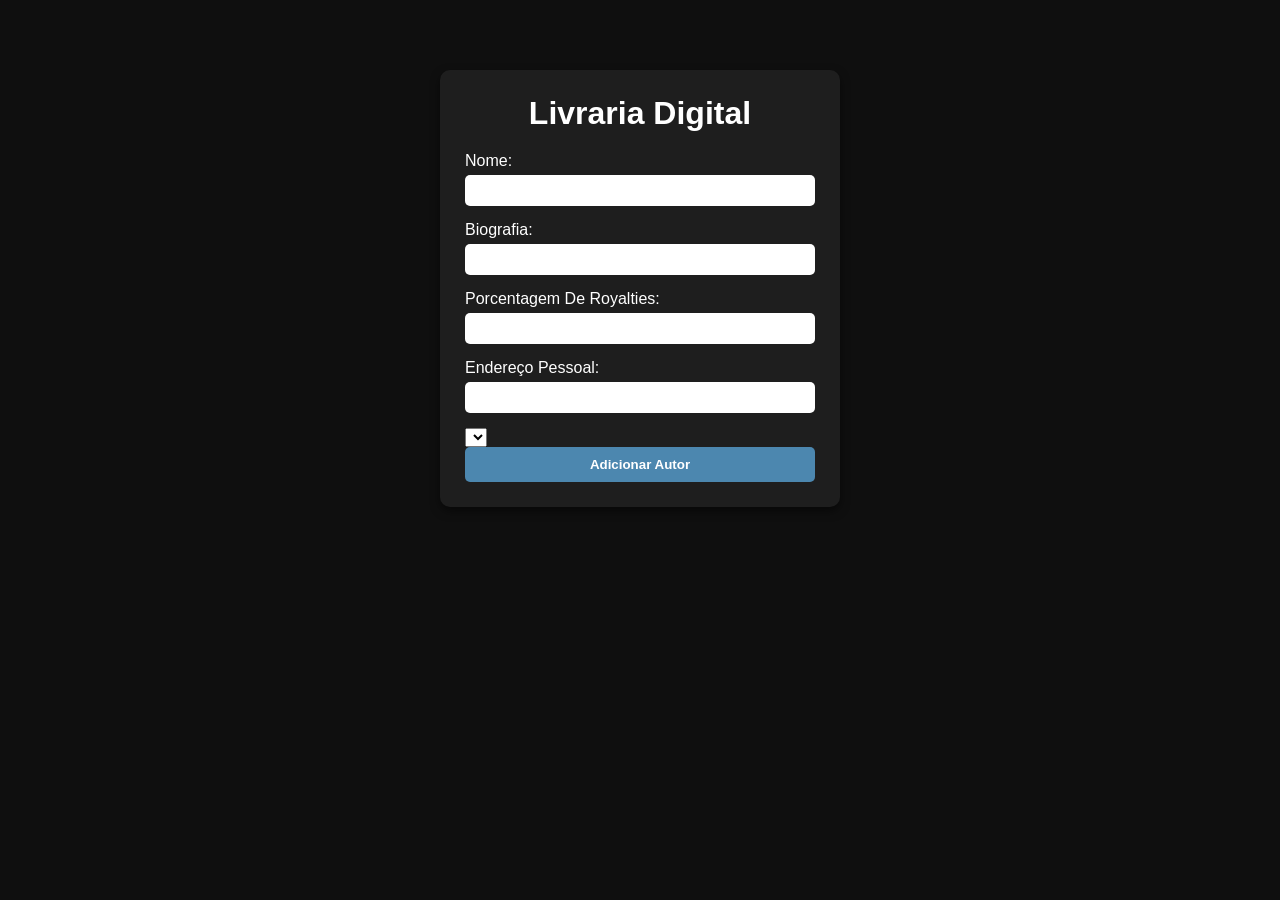
==== index.html @ ed8a70bb "up" ====
<!DOCTYPE html>
<html lang="pt-br">
<head>
    <meta charset="UTF-8">
    <meta name="viewport" content="width=device-width, initial-scale=1.0">
    <title>LivrariaFront</title>
</head>
<body>   
    <div id="cards"></div>

    <form action="" id="autorForm">
    <h1>Livraria Digital</h1>
    <script src="script.js"></script>
    <link rel="stylesheet" href="style.css">
    <div class="nome">
        <label for="nomeID">Nome:</label>
        <input type="text" id="nome" name="Nome"> 
    </div>
    <div class="biografia">
        <label for="biografiaID">Biografia:</label>
        <input type="text" id="biografia" name="Biografia">
    </div>
    <div class="porcentagem">
        <label for="porcentagemID">Porcentagem De Royalties:</label>
        <input type="number" id="porcentagem" name="porcentagemDeRoyalties">
    </div>
    <div class="endereco">
        <label for="enderecoID">Endereço Pessoal: </label>
        <input type="text" id="endereco" name="Endereço Pessoal">
    </div>
    <select name="autor" id="autor" required></select>
    <button type="submit">Adicionar Autor</button>
    </form>
</body>
</html>
---- style.css ----
*{
    margin: 0;
    padding: 0;
    box-sizing: border-box;
    font-family: Arial, Helvetica, sans-serif;
}

body{
    background-color: #0f0f0f;
    color: white;
    padding: 30px;
}

h1{
    text-align: center;
    margin-bottom: 20px;
}

#cards{
    display: grid;
    grid-template-columns: repeat(auto-fit, minmax(250px, 1fr));
    gap: 20px;
    margin-bottom: 40px;
}

#cards div{
    background-color: #1e1e1e;
    padding: 20px;
    border-radius: 10px;
    box-shadow: 0 4px 10px rgba(0,0,0,0.5);
    transition: transform 0.2s, box-shadow 0.2s;
}

#cards div:hover{
    transform: translateY(-5px);
    box-shadow: 0 6px 15px rgba(0,0,0,0.7);
}

#cards h2{
    margin-bottom: 10px;
}

#cards p{
    color: #cfcfcf;
}

form{
    background-color: #1e1e1e;
    padding: 25px;
    border-radius: 10px;
    max-width: 400px;
    margin: auto;
    box-shadow: 0 4px 10px rgba(0,0,0,0.5);
}

form div{
    margin-bottom: 15px;
}

label{
    display: block;
    margin-bottom: 5px;
}

input{
    width: 100%;
    padding: 8px;
    border-radius: 5px;
    border: none;
}

button{
    width: 100%;
    padding: 10px;
    border: none;
    border-radius: 5px;
    background-color: #4c87af;
    color: white;
    font-weight: bold;
    cursor: pointer;
    transition: 0.2s;
}

button:hover{
    background-color: #9dd8ff;
}
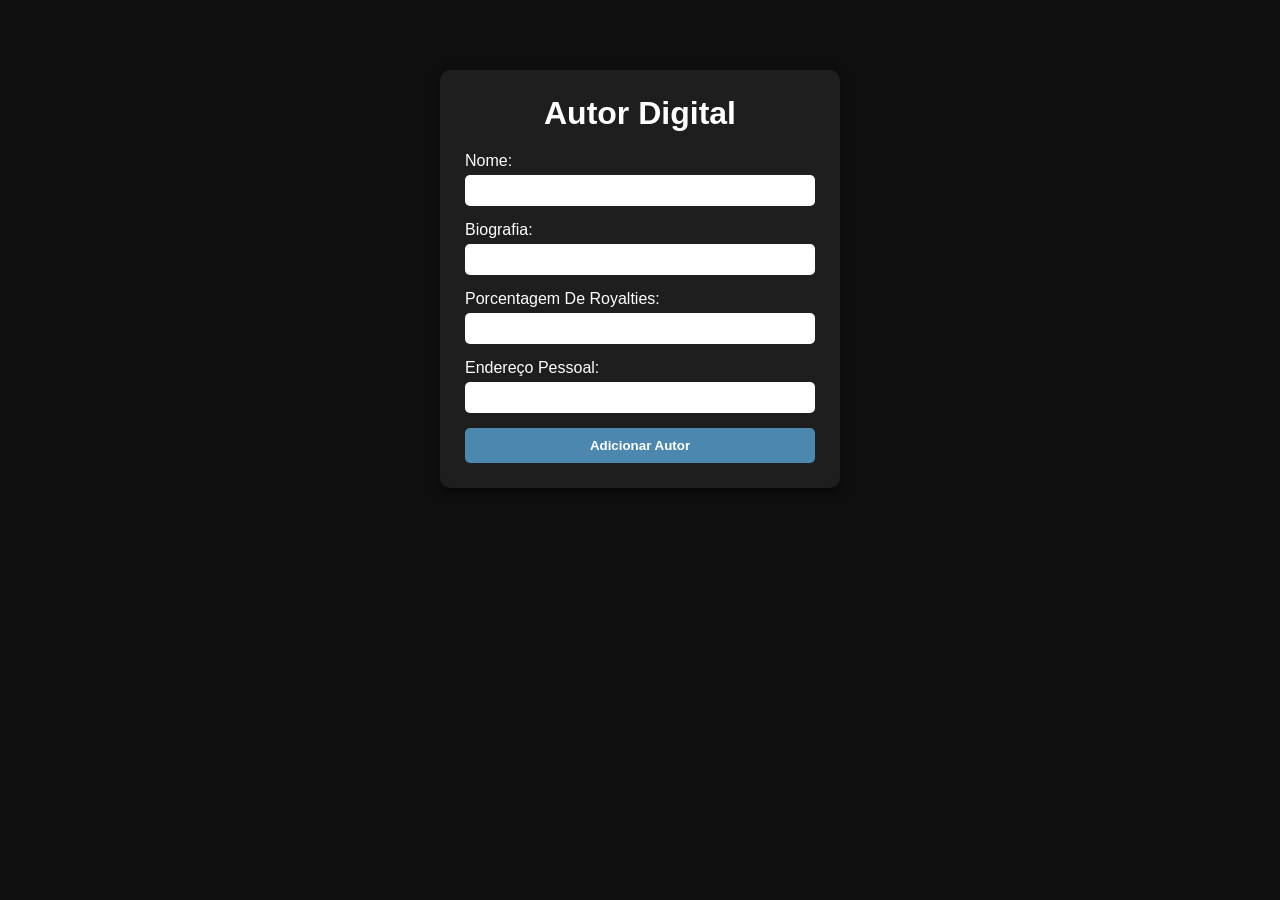
==== commit a33dbd72: "Segunda atualização" ====
--- a/index.html
+++ b/index.html
@@ -9,7 +9,7 @@
     <div id="cards"></div>
 
     <form action="" id="autorForm">
-    <h1>Livraria Digital</h1>
+    <h1>Autor Digital</h1>
     <script src="script.js"></script>
     <link rel="stylesheet" href="style.css">
     <div class="nome">
@@ -28,7 +28,6 @@
         <label for="enderecoID">Endereço Pessoal: </label>
         <input type="text" id="endereco" name="Endereço Pessoal">
     </div>
-    <select name="autor" id="autor" required></select>
     <button type="submit">Adicionar Autor</button>
     </form>
 </body>
